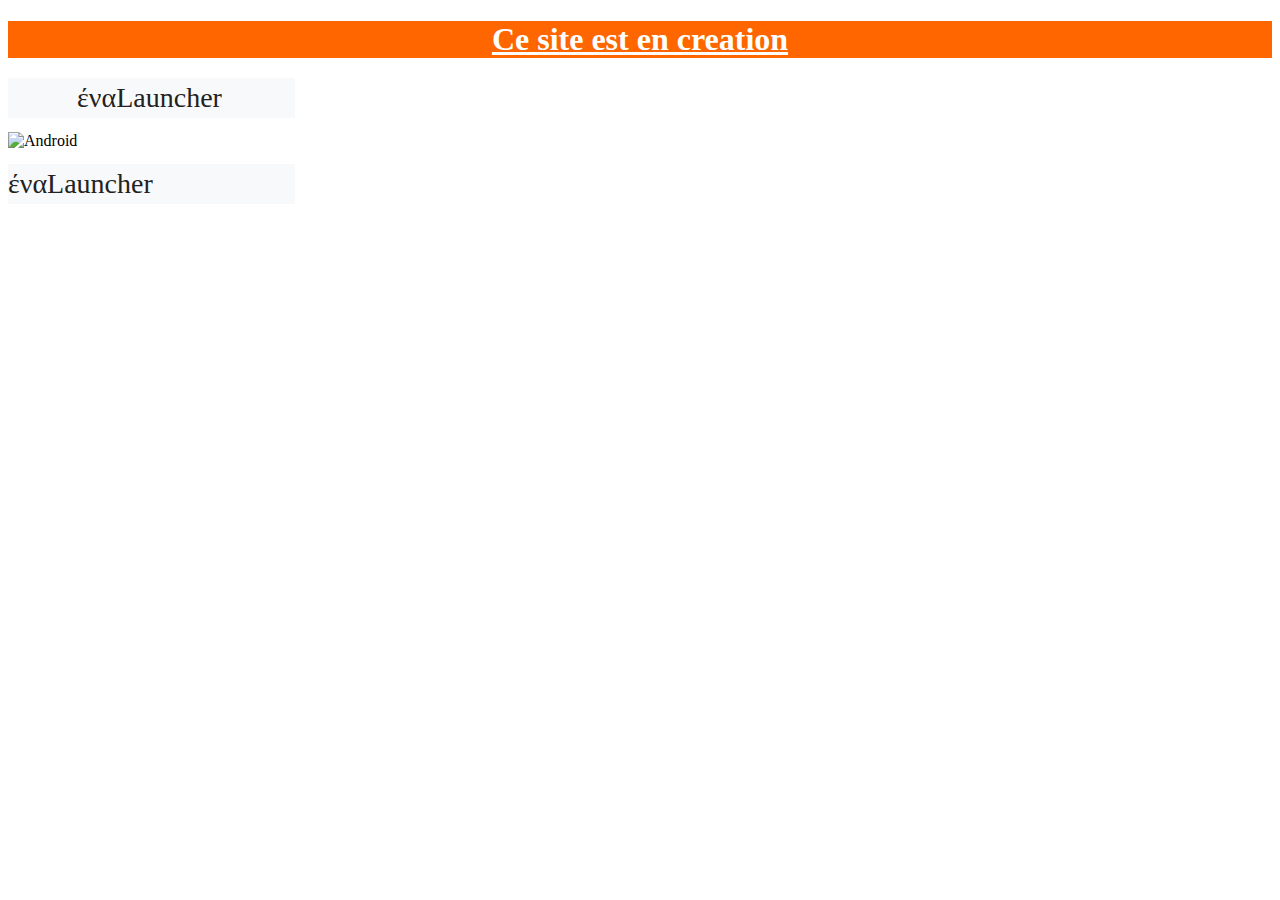
==== index.html @ 15514017 "index.html" ====
<!DOCTYPE html>
<html>
  <head>
    <meta http-equiv="content-type" content="text/html; charset=UTF-8">
    <title></title>
    <link rel="force-svg" href="http://berjon.com/blog/2009/07/force-svg.html">
    <script type="application/javascript">(function()
{
  function ForceSVGInHTML()
  {
    window.removeEventListener("load", ForceSVGInHTML, true);
    var svgs = document.getElementsByTagName("svg");
    for (var i = 0; i < svgs.length; i++) {
      var svg = svgs[i];
      var div = document.createElement("div");
      div.appendChild(svg.cloneNode(true));
      var dom = (new DOMParser()).parseFromString(div.innerHTML, "application/xml");
      svg.parentNode.replaceChild(document.importNode(dom.documentElement, true), svg);
    }
  }
  window.addEventListener("load", ForceSVGInHTML, true);
})();</script>
  </head>
  <body>
    <h1 style="background-color: #ff6600; text-align: center;"><span style="color: white;"><b><u>Ce
            site est en creation</u></b></span></h1>
    <div style="text-align: center;">
      <p class="tw-data-text tw-text-large tw-ta" data-placeholder="Traduction"

id="tw-target-text" dir="ltr" style="  unicode-bidi: isolate; font-size: 28px; line-height: 36px; background-color: #f8f9fa; border: medium none; padding: 2px 0.14em 2px 0px; position: relative; margin: -2px 0px; resize: none; font-family: inherit; overflow: hidden; width: 283px; white-space: pre-wrap; overflow-wrap: break-word; color: #222222; font-style: normal; font-variant-ligatures: normal; font-variant-caps: normal; font-weight: 400; letter-spacing: normal; text-indent: 0px; text-transform: none; word-spacing: 0px; -webkit-text-stroke-width: 0px; text-decoration-style: initial; text-decoration-color: initial;"><span

tabindex="0" lang="el">έναLauncher</span></p>
    </div>
    <p></p>
    <p><img src="file:///C:/Users/Florent/Desktop/android-2019-seeklogo.com-3.svg"

        alt="Android" style="width: 225px; height: 196px;"></p>
    <pre class="tw-data-text tw-text-large tw-ta" data-placeholder="Traduction"

id="tw-target-text" dir="ltr" style="unicode-bidi: isolate; font-size: 28px; line-height: 36px; background-color: rgb(248, 249, 250); border: none; padding: 2px 0.14em 2px 0px; position: relative; margin: -2px 0px; resize: none; font-family: inherit; overflow: hidden; text-align: left; width: 283px; white-space: pre-wrap; overflow-wrap: break-word; color: rgb(34, 34, 34); font-style: normal; font-variant-ligatures: normal; font-variant-caps: normal; font-weight: 400; letter-spacing: normal; orphans: 2; text-indent: 0px; text-transform: none; widows: 2; word-spacing: 0px; -webkit-text-stroke-width: 0px; text-decoration-style: initial; text-decoration-color: initial;"><span

tabindex="0" lang="el">έναLauncher<br></span></pre>
    <p></p>
  </body>
</html>
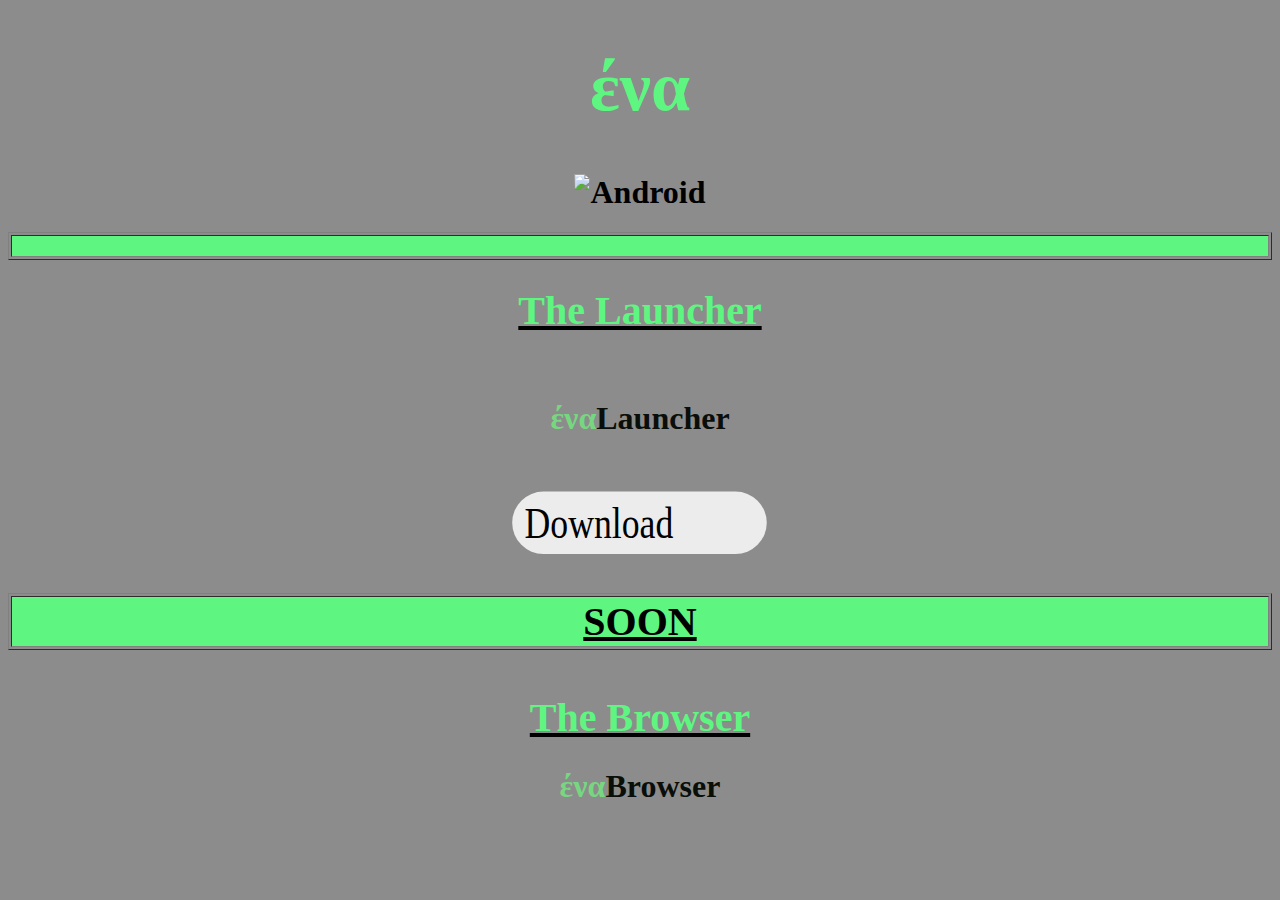
==== commit eeec04ab: "Update index.html" ====
--- a/index.html
+++ b/index.html
@@ -1,8 +1,9 @@
 <!DOCTYPE html>
 <html>
   <head>
+    <link rel="shortcut icon" type="image/x-icon" href="favicon.ico">
     <meta http-equiv="content-type" content="text/html; charset=UTF-8">
-    <title></title>
+    <title>ένα</title>
     <link rel="force-svg" href="http://berjon.com/blog/2009/07/force-svg.html">
     <script type="application/javascript">(function()
 {
@@ -21,25 +22,48 @@
   window.addEventListener("load", ForceSVGInHTML, true);
 })();</script>
   </head>
-  <body>
-    <h1 style="background-color: #ff6600; text-align: center;"><span style="color: white;"><b><u>Ce
-            site est en creation</u></b></span></h1>
+  <body style="        background-color: #8c8c8c;">
+    <h1 style="font-size: 70px; text-align: center;"><span style="color: #5ef680;">ένα</span></h1>
+    <h1 style=" text-align: center;"> </h1>
+    <h1 style="text-align: center;"><img src="android-2019-seeklogo.com-3.svg" alt="Android"
+
+        style="width: 225px; height: 196px;"></h1>
+    <table style="width: 100%" border="1">
+      <tbody>
+        <tr>
+          <td style="background-color: #5ef680;"><span style="color: #cccccc;"><br>
+            </span></td>
+        </tr>
+      </tbody>
+    </table>
+    <h1 style="font-size: 40px; text-align: center;"><u><span style="color: #5ef680;">The
+
+          Launcher</span></u></h1>
+    <p><br>
+    </p>
+    <h1 style=" text-align: center;"><span style="color: #77a977;"><b><span tabindex="0"
+
+            lang="el"><span style="color: #76d780;">ένα</span><span style="color: #090e09;">Launcher</span></span></b></span></h1>
+    <div style="text-align: center;"><img src="dessin.svg" alt="Download" style="width: 260px; height: 130px;"></div>
     <div style="text-align: center;">
-      <p class="tw-data-text tw-text-large tw-ta" data-placeholder="Traduction"
+      <table style="width: 100%" border="1">
+        <tbody>
+          <tr>
+            <td style="font-size: 40px; text-align: center; background-color: #5ef680;"><b><u>SOON</u><br>
+              </b> </td>
+          </tr>
+        </tbody>
+      </table>
+      <br>
+    </div>
+    <div style="text-align: center;">
+      <h1 style="font-size: 40px; text-align: center;"><u><span style="color: #5ef680;">The
+            Browser</span></u></h1>
+      <h1 style=" text-align: center;"><span style="color: #77a977;"><b><span tabindex="0"
 
-id="tw-target-text" dir="ltr" style="  unicode-bidi: isolate; font-size: 28px; line-height: 36px; background-color: #f8f9fa; border: medium none; padding: 2px 0.14em 2px 0px; position: relative; margin: -2px 0px; resize: none; font-family: inherit; overflow: hidden; width: 283px; white-space: pre-wrap; overflow-wrap: break-word; color: #222222; font-style: normal; font-variant-ligatures: normal; font-variant-caps: normal; font-weight: 400; letter-spacing: normal; text-indent: 0px; text-transform: none; word-spacing: 0px; -webkit-text-stroke-width: 0px; text-decoration-style: initial; text-decoration-color: initial;"><span
-
-tabindex="0" lang="el">έναLauncher</span></p>
+              lang="el"><span style="color: #76d780;">ένα</span><span style="color: #090e09;">Browser</span></span></b></span></h1>
+      <p></p>
     </div>
-    <p></p>
-    <p><img src="file:///C:/Users/Florent/Desktop/android-2019-seeklogo.com-3.svg"
-
-        alt="Android" style="width: 225px; height: 196px;"></p>
-    <pre class="tw-data-text tw-text-large tw-ta" data-placeholder="Traduction"
-
-id="tw-target-text" dir="ltr" style="unicode-bidi: isolate; font-size: 28px; line-height: 36px; background-color: rgb(248, 249, 250); border: none; padding: 2px 0.14em 2px 0px; position: relative; margin: -2px 0px; resize: none; font-family: inherit; overflow: hidden; text-align: left; width: 283px; white-space: pre-wrap; overflow-wrap: break-word; color: rgb(34, 34, 34); font-style: normal; font-variant-ligatures: normal; font-variant-caps: normal; font-weight: 400; letter-spacing: normal; orphans: 2; text-indent: 0px; text-transform: none; widows: 2; word-spacing: 0px; -webkit-text-stroke-width: 0px; text-decoration-style: initial; text-decoration-color: initial;"><span
-
-tabindex="0" lang="el">έναLauncher<br></span></pre>
-    <p></p>
+    
   </body>
 </html>
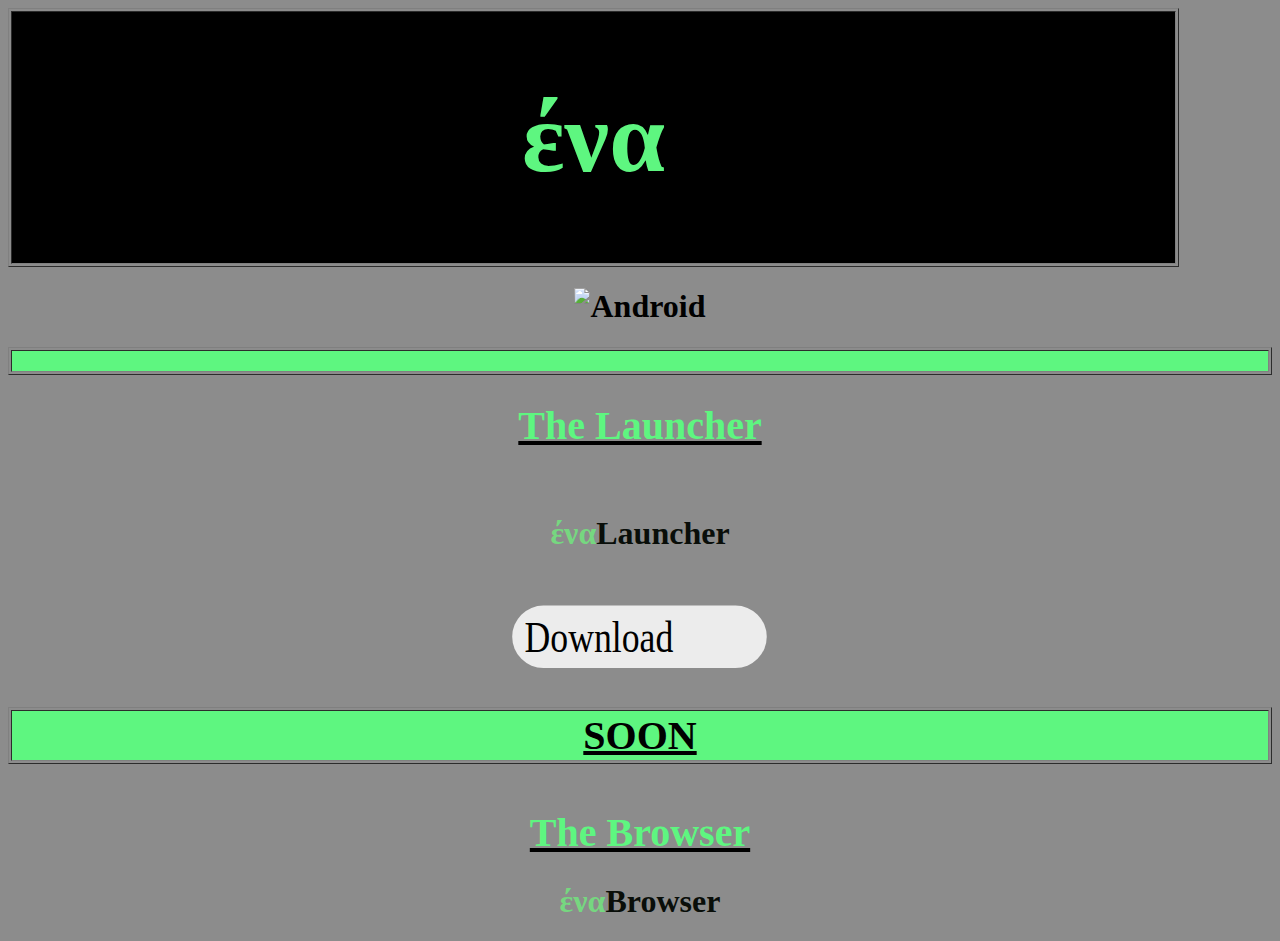
==== commit e2b14961: "Update index.html" ====
--- a/index.html
+++ b/index.html
@@ -22,8 +22,18 @@
   window.addEventListener("load", ForceSVGInHTML, true);
 })();</script>
   </head>
-  <body style="        background-color: #8c8c8c;">
-    <h1 style="font-size: 70px; text-align: center;"><span style="color: #5ef680;">ένα</span></h1>
+  <body style="         background-color: #8c8c8c;">
+    <table style="width: 1171px; height: 189px;" border="1">
+      <tbody>
+        <tr>
+          <td style=" background-color: black;">
+            <h1 style="font-size: 100px; text-align: center; background-color: black;"><span
+
+                style="color: #5ef680;">ένα</span></h1>
+          </td>
+        </tr>
+      </tbody>
+    </table>
     <h1 style=" text-align: center;"> </h1>
     <h1 style="text-align: center;"><img src="android-2019-seeklogo.com-3.svg" alt="Android"
 
@@ -64,6 +74,5 @@
               lang="el"><span style="color: #76d780;">ένα</span><span style="color: #090e09;">Browser</span></span></b></span></h1>
       <p></p>
     </div>
-    
   </body>
 </html>
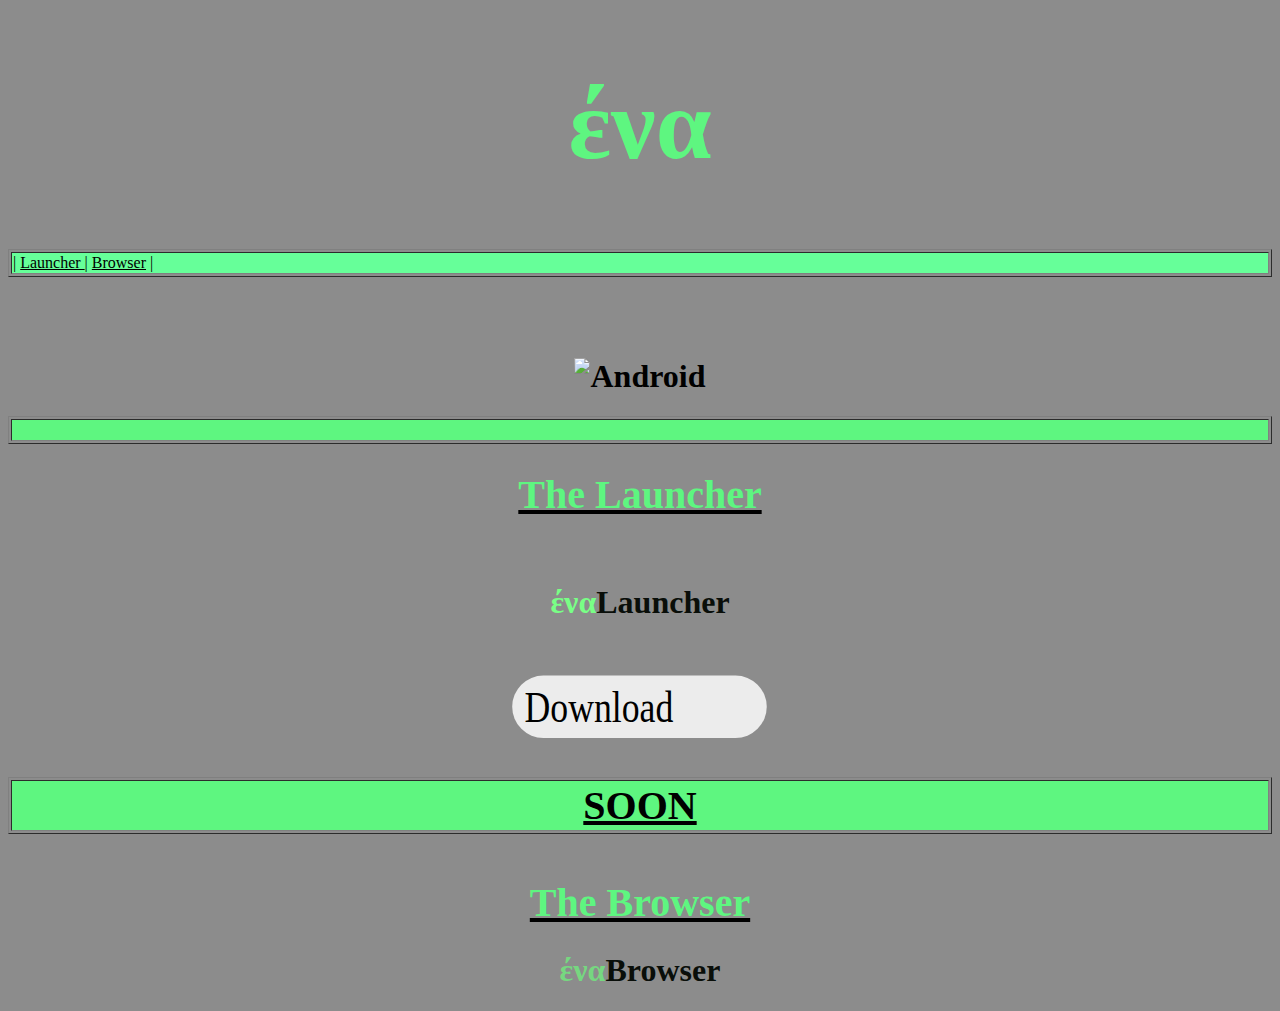
==== commit f60ece83: "Update index.html" ====
--- a/index.html
+++ b/index.html
@@ -23,21 +23,23 @@
 })();</script>
   </head>
   <body style="         background-color: #8c8c8c;">
-    <table style="width: 1171px; height: 189px;" border="1">
+    <h1 style="font-size: 100px; text-align: center;"><strong><span style="color: #5ef680;">ένα</span></strong></h1>
+    <table style="width: 100%;" border="1">
       <tbody>
         <tr>
-          <td style=" background-color: black;">
-            <h1 style="font-size: 100px; text-align: center; background-color: black;"><span
-
-                style="color: #5ef680;">ένα</span></h1>
-          </td>
+          <td style="background-color: #66ff99;">| <a href="#Launcher" style="color: black;">Launcher
+              </a>| <a href="#Browser" style="color: black;">Browser</a> |
+            </td>
         </tr>
       </tbody>
     </table>
+    <p><br>
+    </p>
+    <h1 style="font-size: 70px; text-align: center;"></h1>
     <h1 style=" text-align: center;"> </h1>
-    <h1 style="text-align: center;"><img src="android-2019-seeklogo.com-3.svg" alt="Android"
+    <h1 style="text-align: center; background-color: #8c8c8c;"><img src="android-2019-seeklogo.com-3.svg"
 
-        style="width: 225px; height: 196px;"></h1>
+        alt="Android" style="width: 225px; height: 196px;"></h1>
     <table style="width: 100%" border="1">
       <tbody>
         <tr>
@@ -46,14 +48,16 @@
         </tr>
       </tbody>
     </table>
-    <h1 style="font-size: 40px; text-align: center;"><u><span style="color: #5ef680;">The
+    <h1 style="font-size: 40px; text-align: center;"><u><span style="color: #5ef680;"><a
 
-          Launcher</span></u></h1>
+            name="Launcher" id="Launcher"></a>The Launcher</span></u></h1>
     <p><br>
     </p>
-    <h1 style=" text-align: center;"><span style="color: #77a977;"><b><span tabindex="0"
+    <h1 style="text-align: center; background-color: #8c8c8c;"><span style="color: #77a977;"><b><span
 
-            lang="el"><span style="color: #76d780;">ένα</span><span style="color: #090e09;">Launcher</span></span></b></span></h1>
+            tabindex="0" lang="el"><span style="color: #79ff86;">ένα</span><span
+
+              style="color: #090e09;">Launcher</span></span></b></span></h1>
     <div style="text-align: center;"><img src="dessin.svg" alt="Download" style="width: 260px; height: 130px;"></div>
     <div style="text-align: center;">
       <table style="width: 100%" border="1">
@@ -67,8 +71,9 @@
       <br>
     </div>
     <div style="text-align: center;">
-      <h1 style="font-size: 40px; text-align: center;"><u><span style="color: #5ef680;">The
-            Browser</span></u></h1>
+      <h1 style="font-size: 40px; text-align: center;"><u><span style="color: #5ef680;"><a
+
+              name="Browser" id="Browser"></a>The Browser</span></u></h1>
       <h1 style=" text-align: center;"><span style="color: #77a977;"><b><span tabindex="0"
 
               lang="el"><span style="color: #76d780;">ένα</span><span style="color: #090e09;">Browser</span></span></b></span></h1>
